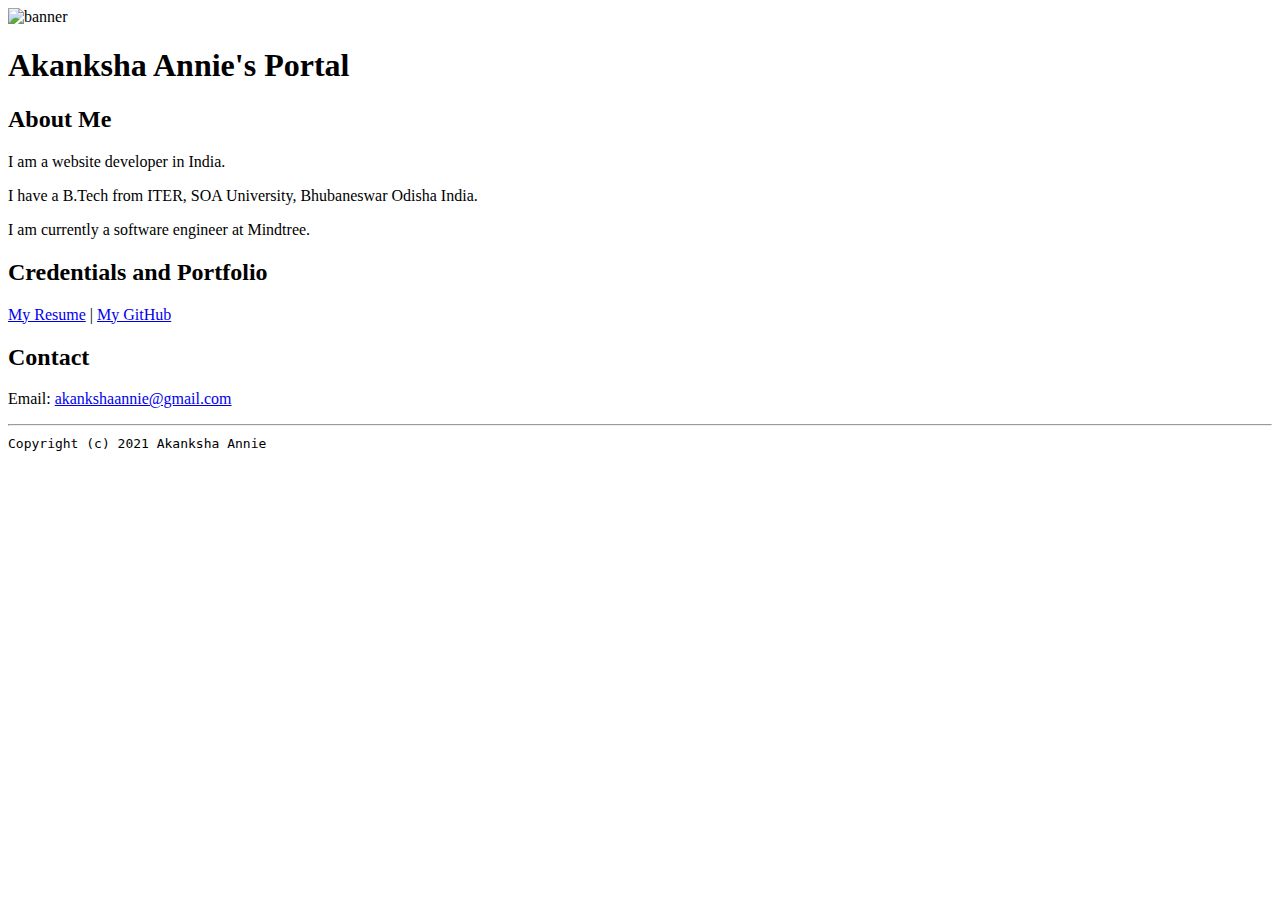
==== index.html @ c6f23043 "Add files via upload" ====
<!doctype html>

<!-- this is a comment for human! -->

<html lang="en">

  <header>
    <title>Akanksha Annie's Portal</title>
    <link rel="stylesheet" href="css/master.css">
    <link rel="Faviconicon" href="favicon.ico" type="image/x-icon">
    <link rel="shortcut" href="favicon.ico" type="image/x-icon">
    <meta name="viewport" content="width-device-width, initial-scale-1, shrink-to-fit-no">
    <meta name="name" content="Akanksha Annie's Portal">
    <meta name="robots" content="noindex, nofollow">
  </header>

  <body>
    <img src="images/banner.jpg" width="75%" alt="banner">
    <h1>Akanksha Annie's Portal</h1>
    <h2>About Me</h2>
    <p>I am a website developer in India.</p>
    <p>I have a B.Tech from ITER, SOA University, Bhubaneswar Odisha India.</p>
    <p>I am currently a software engineer at Mindtree.</p>
    <h2>Credentials and Portfolio</h2>

    <p><a href="resume.html">My Resume</a> | <a href="https://github.com/akankshaannie">My GitHub</a></p>
    <h2>Contact</h2>

    <p>Email: <a href="mailto:akanksha@gmail.coms">akankshaannie@gmail.com</a></p>
  </body>

  <footer>
    <hr>
    <code>Copyright (c) 2021 Akanksha Annie</code>
  </footer>

</html>
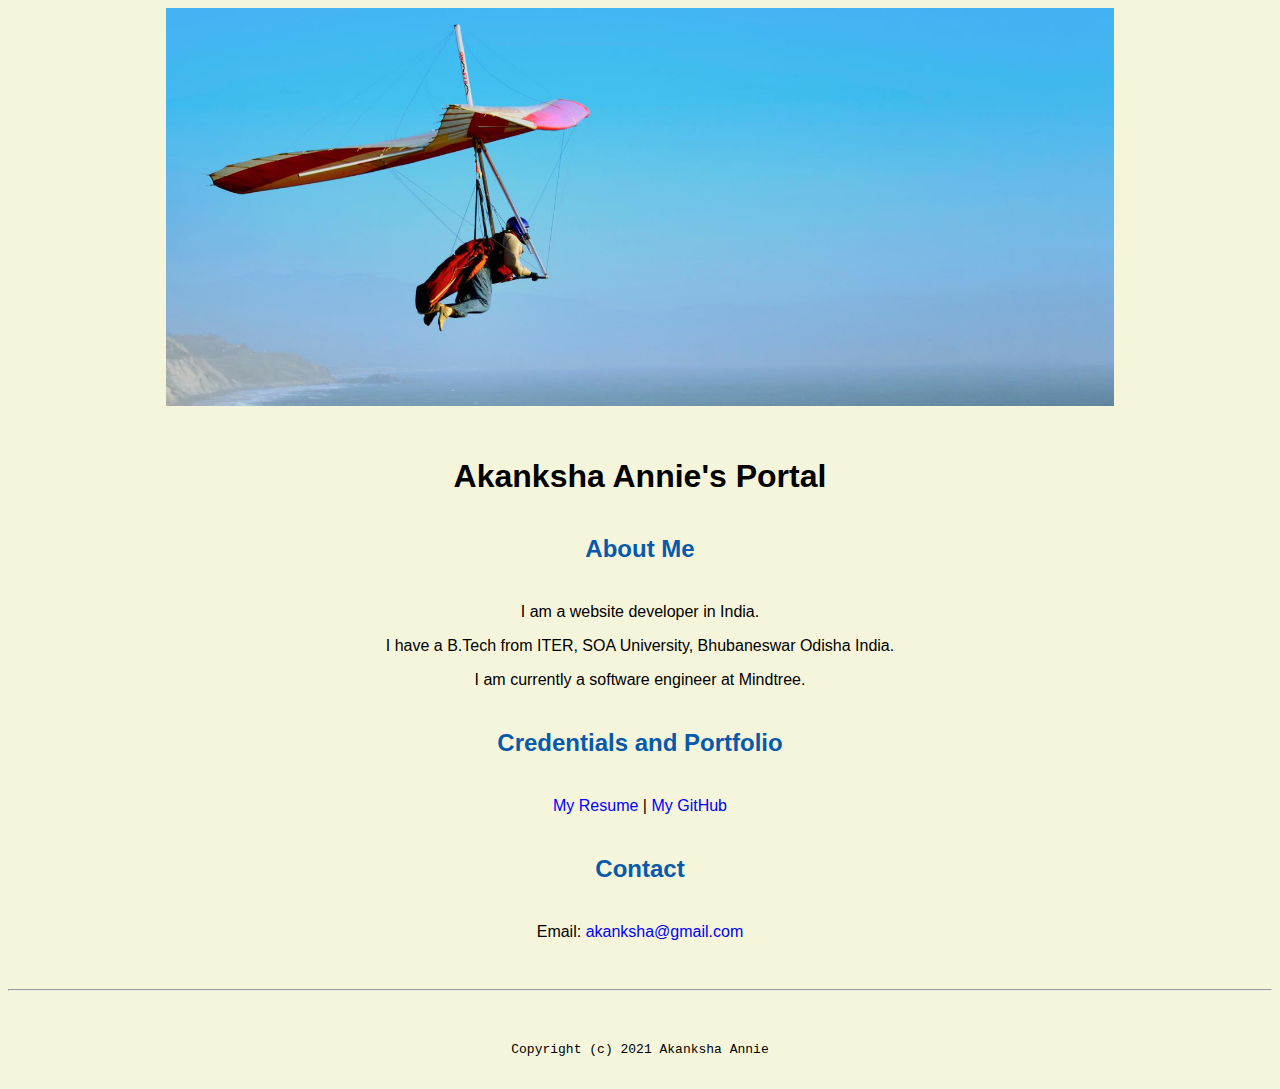
==== commit 2dc0a7ce: "Add files via upload" ====
--- a/index.html
+++ b/index.html
@@ -26,7 +26,7 @@
     <p><a href="resume.html">My Resume</a> | <a href="https://github.com/akankshaannie">My GitHub</a></p>
     <h2>Contact</h2>
 
-    <p>Email: <a href="mailto:akanksha@gmail.coms">akankshaannie@gmail.com</a></p>
+    <p>Email: <a href="mailto:akanksha@gmail.coms">akanksha@gmail.com</a></p>
   </body>
 
   <footer>
--- a/css/master.css
+++ b/css/master.css
@@ -0,0 +1,67 @@
+/* Cascading stylesheet for the website */
+
+/* Text inside these asterisks and slashes are comments for human */
+
+  a {
+    color: blue;/* set the text color to blue here */
+    text-decoration: none; /* This means we do not want hyperlinks to be underlined */
+  }
+
+  a:hover {
+    color: red;/* set the text color to red here */
+    text-decoration: none; /* This means we do not want hyperlinks to be underlined */
+  }
+
+  body {
+    /* set the background color here */
+    background-color: beige;
+    /* set the text color to black here */
+    color: black;
+    /* set the font here */
+    font-family: Arial, Helvetica, sans-serif;
+    /* set the text alignment here */
+    text-align: center;
+   }
+
+  footer {
+    margin-top: 2rem;
+    margin-bottom: 2rem;
+  }
+
+  h1 {
+    margin-bottom: 0.5rem;
+    margin-top: 3rem;
+   }
+
+  h2 {
+    color: #075AAB; /* set the text color of to #075AAB here */
+    /* set both the bottom margin and top margin to 2.5rem here */
+    margin-bottom: 2.5rem;
+    margin-top: 2.5rem;
+   }
+
+  h3 {
+    margin-bottom: 0;
+    margin-top: 2rem;
+  }
+
+  h4 {
+    margin-bottom: 1rem;
+    margin-top: 0.5rem;
+  }
+
+  h5 {
+    margin-top: 0.5rem;
+  }
+
+  hr {
+    margin-bottom: 3rem;
+    margin-top: 3rem;
+  }
+
+  /* this controls how the bullet points in the resume page looks */
+  ul {
+    display: table;
+    margin: 0 auto;
+    text-align: left;
+  }
